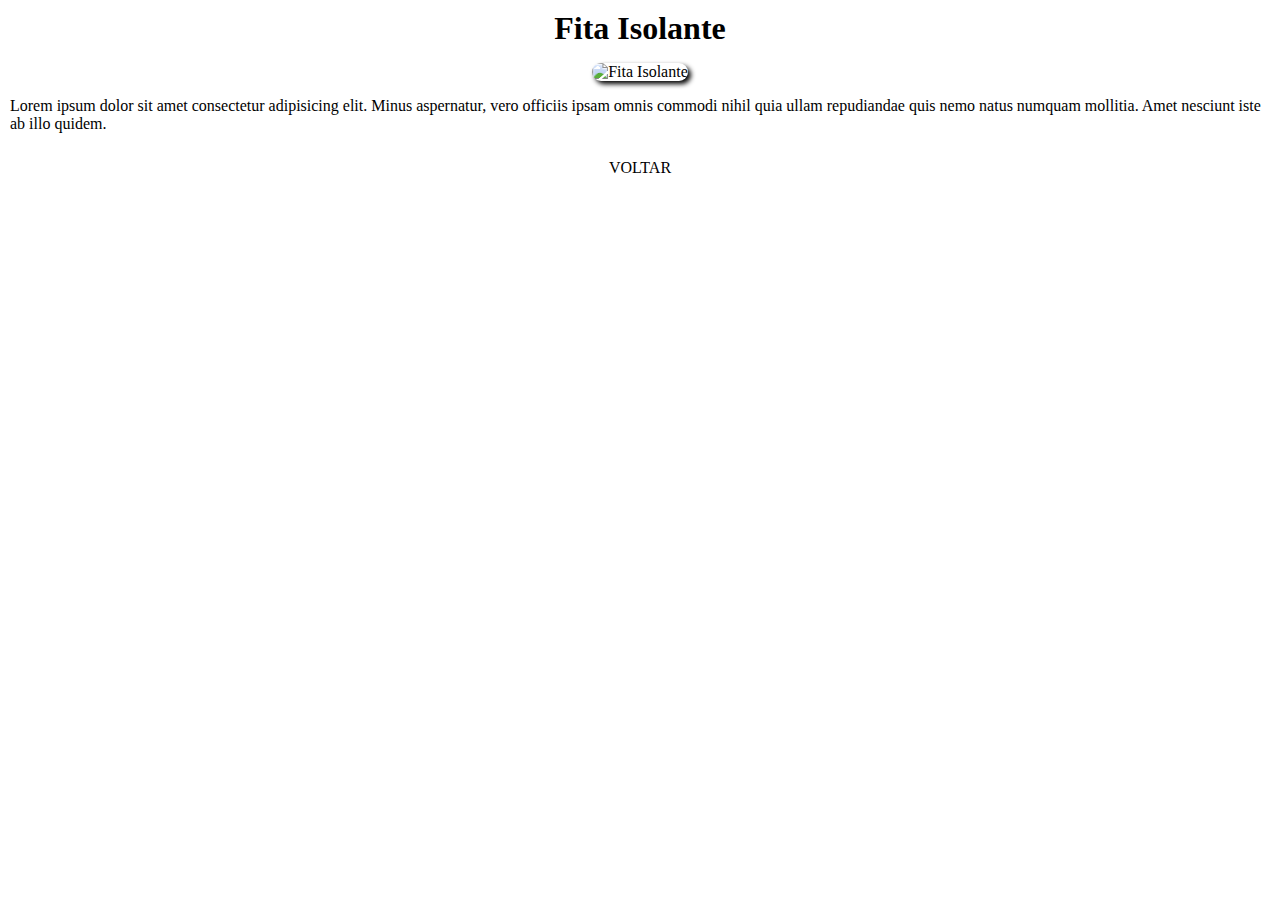
==== micelania/src/pages/miscelanea/fitaisolante.html @ 957641bb "Segundo, para testes" ====
<!DOCTYPE html>
<html lang="pt-BR">
<head>
    <meta charset="UTF-8">
    <meta name="viewport" content="width=device-width, initial-scale=1.0">
    <title>Fita Isolante</title>
    <link rel="stylesheet" href="../../css/resrt.css">
    <link rel="stylesheet" href="../../css/estilo-miscelanea.css">

</head>
<body>
    <section class="principal">
        <div class="material">
            <h1>Fita Isolante</h1>
            <img src="https://picsum.photos/200/300" alt="Fita Isolante">
            <p>Lorem ipsum dolor sit amet consectetur adipisicing elit. Minus aspernatur, vero officiis ipsam omnis commodi nihil quia ullam repudiandae quis nemo natus numquam mollitia. Amet nesciunt iste ab illo quidem.</p>
        </div>
        <a href="../../../index.html">Voltar</a>
    </section>    
</body>
</html>
---- micelania/src/css/resrt.css ----
* {
    margin: 0;
    padding: 0;
    box-sizing: border-box;
    text-decoration: none;
}

img {
    border-radius: 10px;
    box-shadow: 3px 3px 5px black;
}

a {
    cursor: pointer;    
    color: inherit;
    text-transform: uppercase;
}
---- micelania/src/css/estilo-miscelanea.css ----
section {
    display: flex;
    flex-direction: column;
    align-items: center;
    justify-content: center;
    gap: 1rem;
}

.material {
    display: flex;
    flex-direction: column;
    align-items: center;
    justify-content: center;
    gap: 1rem;
    padding: 10px;
}
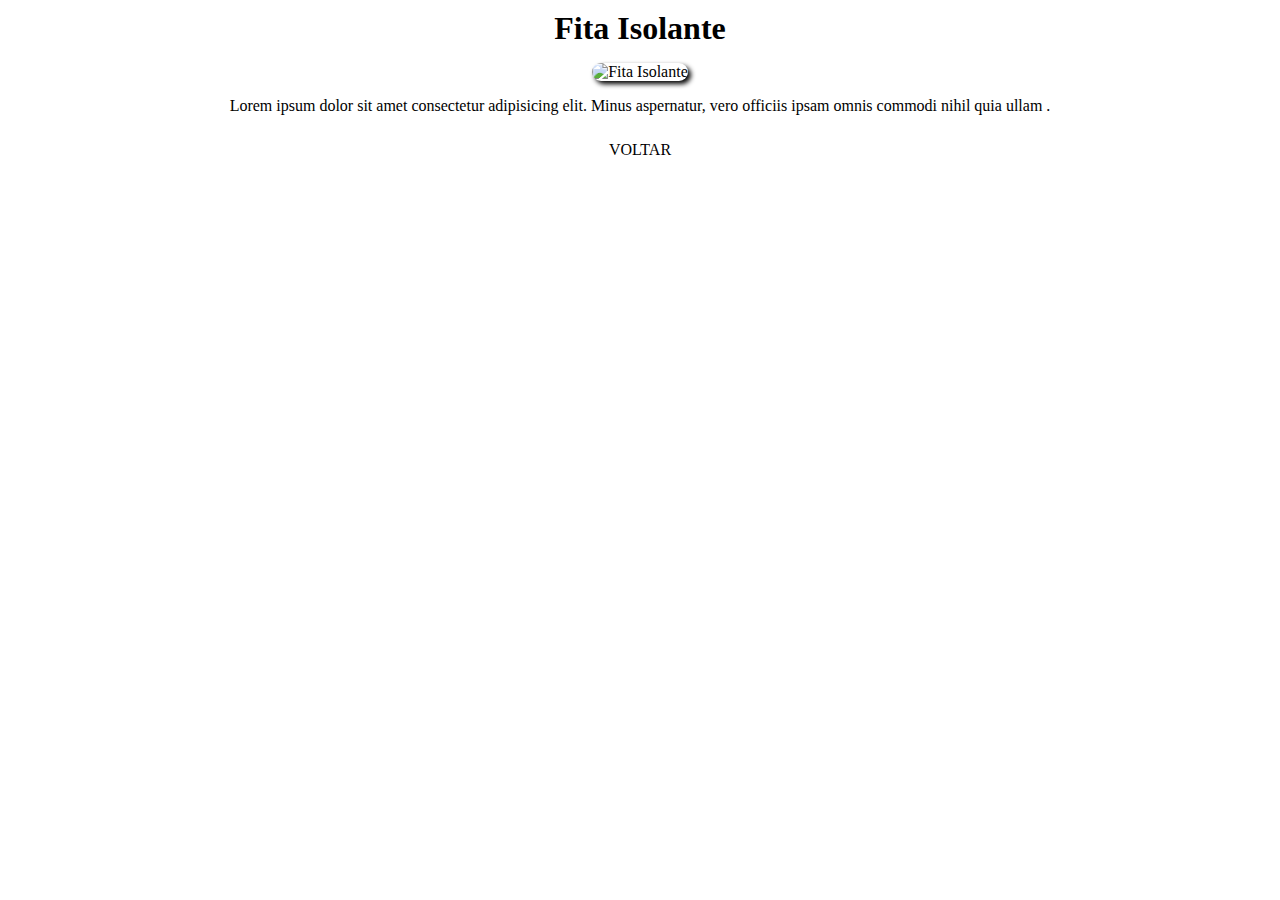
==== commit e4491a38: "reduzido texto da fita isolante, para testes" ====
--- a/micelania/src/pages/miscelanea/fitaisolante.html
+++ b/micelania/src/pages/miscelanea/fitaisolante.html
@@ -13,7 +13,7 @@
         <div class="material">
             <h1>Fita Isolante</h1>
             <img src="https://picsum.photos/200/300" alt="Fita Isolante">
-            <p>Lorem ipsum dolor sit amet consectetur adipisicing elit. Minus aspernatur, vero officiis ipsam omnis commodi nihil quia ullam repudiandae quis nemo natus numquam mollitia. Amet nesciunt iste ab illo quidem.</p>
+            <p>Lorem ipsum dolor sit amet consectetur adipisicing elit. Minus aspernatur, vero officiis ipsam omnis commodi nihil quia ullam .</p>
         </div>
         <a href="../../../index.html">Voltar</a>
     </section>    
